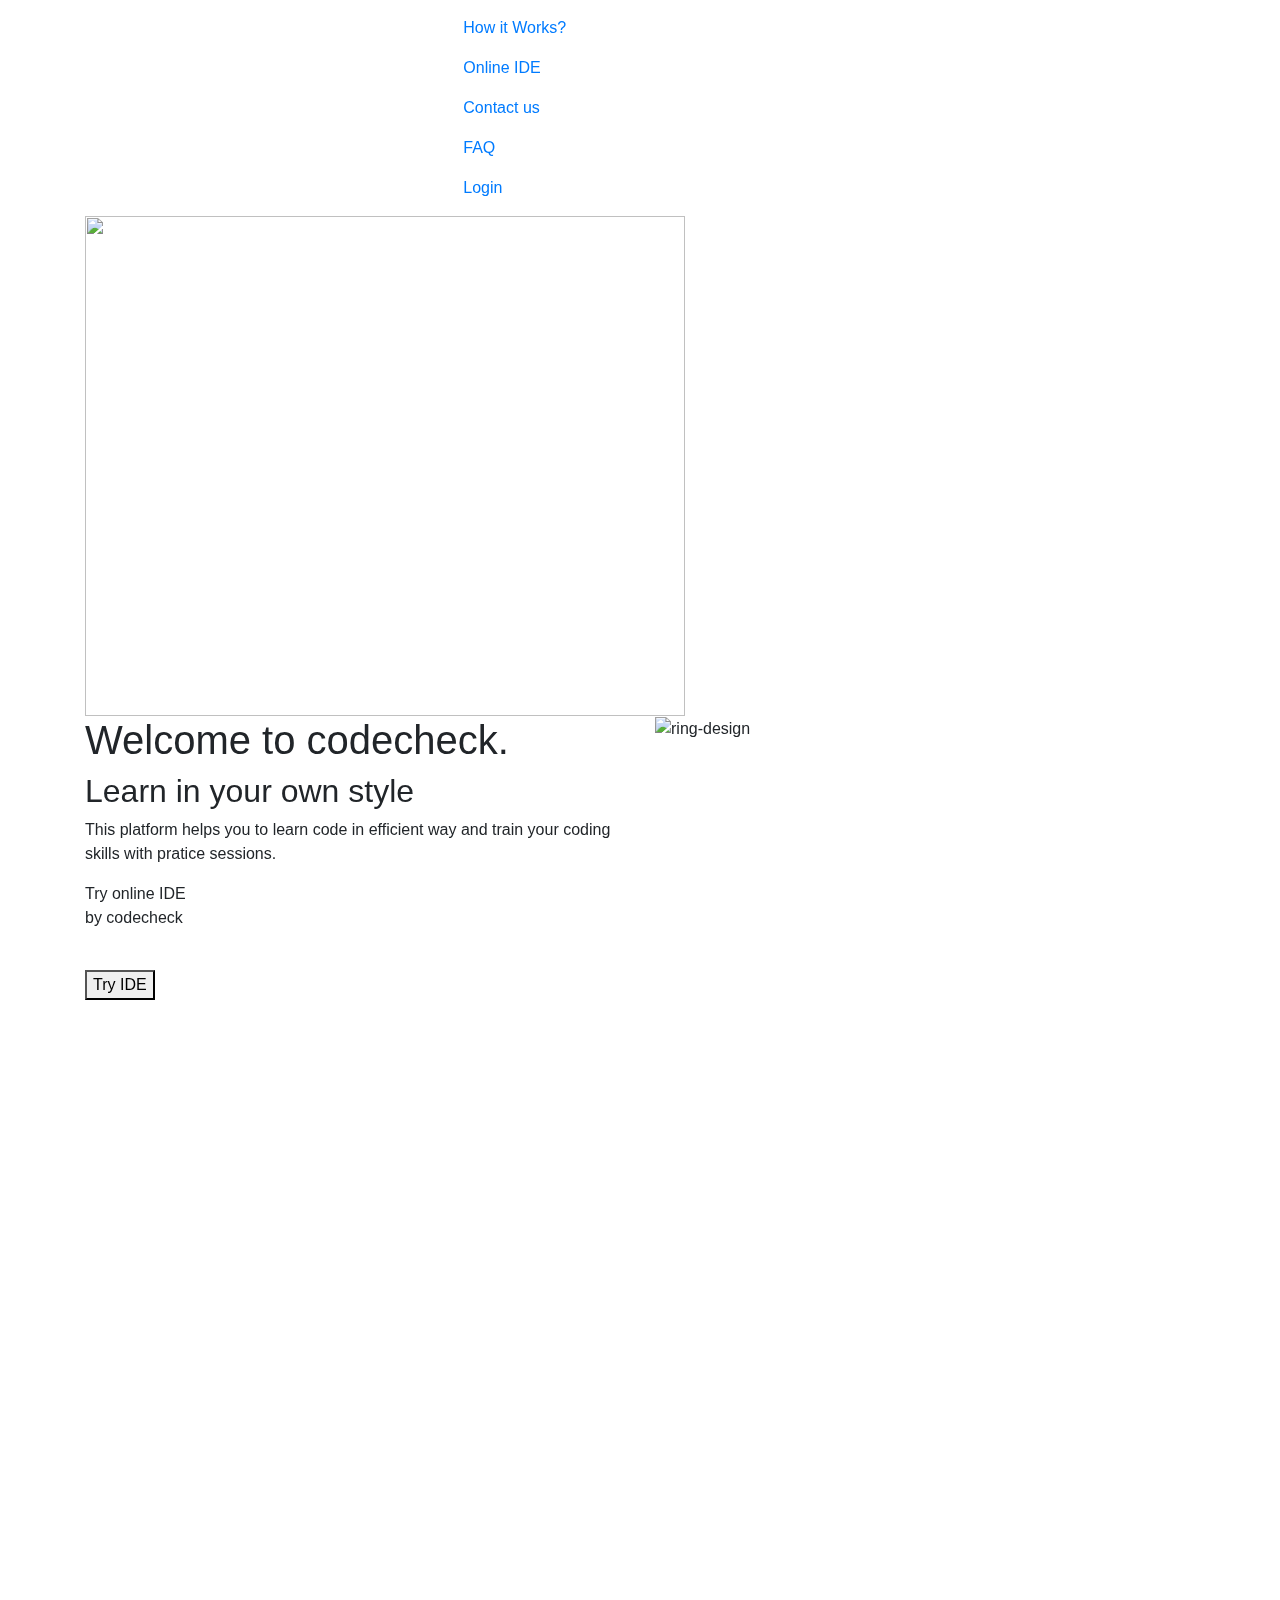
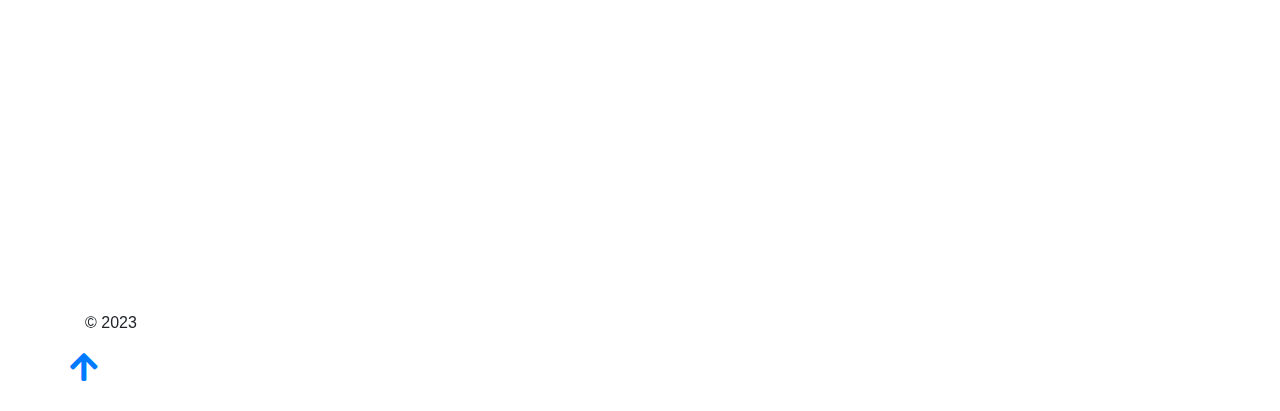
==== home.html @ 2c196ce9 "Add files via upload" ====
<!DOCTYPE html>
<html amp lang="en">
<head>
   	<meta charset="utf-8">
   	<meta name="viewport" content="width=device-width, initial-scale=1">
   	<!--  -->
	<title>code_Check_</title>
	<link rel="icon" href="#">
	<!-- Links -->
	<link rel="stylesheet" href="https://pro.fontawesome.com/releases/v5.10.0/css/all.css">
	<link rel="stylesheet" href="https://maxcdn.bootstrapcdn.com/bootstrap/4.0.0/css/bootstrap.min.css">
	<link href="https://unpkg.com/aos@2.3.1/dist/aos.css" rel="stylesheet">
	<link rel="stylesheet" href="particlesJs/css/style.css">
	<link rel="stylesheet" href="css/main.css">
</head>
<body id="top">
	
	<!-- particles Js -->
	<div id="particles-js"></div>

	<!-- Navbar -->
	<nav class="navbar" id="navbar" data-aos="fade-down" data-aos-offset="0" data-aos-delay="100" data-aos-duration="1000" data-aos-easing="ease-in-sine">
		<div class="container">
			<div class="row">
		   <a class="navbar-brand" href="index.html">
		   		<h1 id="logo" style="color:#fff;font-size: 45px;">code_Check</h1>
		  		<!-- <img src="#" alt="logo" id="logo"> -->
		   </a>
		   <button class="navbar-toggler" id="navbar-toggler" type="button">
		   	<span class="navbar-toggler-icon top"></span>
		   	<span class="navbar-toggler-icon center"></span>
		   	<span class="navbar-toggler-icon bottom"></span>
		   </button>
		   	<ul class="navbar-nav" id="navbar-nav-js">
		      <li class="nav-item active">
		        <a class="nav-link" href="#how-it-works">How it Works? 
		        	<span class="sr-only">(current)</span>
		        </a>
		      </li>
		      <li class="nav-item">
		        <a class="nav-link" href="http://localhost:3001/">Online IDE </a>
		      </li>
		      <li class="nav-item">
		        <a class="nav-link" href="http://localhost:3001/">Contact us</a>
		      </li>
		      <li class="nav-item">
		        <a class="nav-link" href="faq.html">FAQ</a>
		      </li>
		      <li class="nav-item">
                <a class="nav-link" href="/login">Login</a>
		      </li>
	    	</ul>
		</div>
	</nav> <!-- End of Nav -->

	<!-- Landing Content -->
	<div class="landing" id="landing">
		<div class="container">	
			<div class="svg_image"><img src = "developer-team-1731280.png" id="svg-image" width="600px" height="500px" /></div>	
					
			<div class="row landing-content">
				<div class="col-12 col-md-6 col-lg-6 left-side" data-aos="fade-right" data-aos-offset="0" data-aos-delay="100" data-aos-duration="1000" data-aos-easing="ease-in-sine">
					<h1>Welcome to codecheck.</h1>
					<h2>Learn in your own style</h2>
					<p>This platform helps you to learn code in efficient way and train your coding skills with pratice sessions.</p>
					<div class="left-side-btn">
						<p class="d-none d-sm-block">Try online IDE <br><span>by codecheck</span></p><br>
						
					</div>	
					<p><a href="http://localhost:3001/"><button class="download-btn2">Try IDE</button></a></p>						
				</div>
				<div class="col-12 col-md-6 col-lg-6 right-side d-none d-sm-block" data-aos="zoom-in" data-aos-offset="0" data-aos-delay="100" data-aos-duration="1000" data-aos-easing="ease-in-sine">
					<img class="design-img" src="img/design.png" alt="ring-design">
				</div>
			</div>
		</div>			
	</div> <!-- End of Landing -->

	<!-- How it Works -->
	<div class="container-fluid" id="how-it-works">
		<div class="row how-it-works"  data-aos="fade-up" data-aos-duration="2000">
			<div class="container">
				<div class="row">
					<div class="col-12 col-md-12">
						<h3>How does it works?</h3>
						<div class="box">
							<ul>
								<li class="how-it-works-item">
									<p>Login into account with institution mailId</p>
									<span>Step 1</span>
									<i class="icon fal fa-download fa-2x"></i>
								</li>
								<li class="how-it-works-item">									
									<p>Get verified with the training session.</p>
									<span>Step 2</span>
									<i class="icon fas fa-mobile-alt fa-2x"></i>
								</li>
								<li class="how-it-works-item">
									<p>Purchase the course available in the training pratice session.</p>
									<span>Step 3</span>
									<i class="icon fal fa-clipboard-check fa-2x"></i>
								</li>
								<li class="how-it-works-item">									
									<p>Complete the assigned courses in given time.</p>
									<span>Step 4</span>
									<i class="icon far fa-alarm-clock fa-2x"></i>
								</li>
								<li class="how-it-works-item">
									<p>Keep track of your progress report with analytics in the platform.</p>
									<span>Step 5</span>
									<i class="icon fal fa-treasure-chest fa-2x"></i>
								</li>
								<li class="how-it-works-item">
									<p>Get rewards and certificates after completing courses.</p>
									<span>Step 6</span>
									<i class="icon fal fa-smile-beam fa-2x"></i>
								</li>
							</ul>
						</div>					
					</div>
				</div>
			</div>				
		</div>
	</div>

	<!-- Download Section -->
	<div class="container-fluid" id="download" data-aos="fade-up" data-aos-duration="2000">
		<div class="row download">
				
		</div>
	</div>

	<!-- Team Box -->
	<div class="container team" data-aos="fade-up" data-aos-duration="2000">				
		<div class="row">
			<div class="col-12 col-md-12">
				<h3>Courses</h3>
			</div>
			<br><br><br>
			<div class="col-12 col-md-4">
				<div class="team-box">
					<a href="javatut.html" ><img src="img/Core-Java-Training.jpg" alt=""></a>
					<h5>Java Course</h5>
				</div>						
			</div>
			<div class="col-12 col-md-4">
				<div class="team-box">
					<img src="img/mern_image.jpg" alt="">
					<h5>Mern Course</h5>
				</div>
			</div>
			<div class="col-12 col-md-4">
				<div class="team-box">
					<img src="img/logo-data-structure.png" alt="" style="height: 176px;">
					<h5>Datasturcture and algorithm</h5>
				</div>
			</div>
			
		</div>
	</div>

	<!-- Footer Widget -->
	<div class="container-fluid footer-widget" data-aos="fade-up" data-aos-duration="1000">
		<div class="container">
			<div class="row">
				<div class="col-12 col-md-4">
					<h5>About</h5>
					<p>code_Check is an online platform to learn and pratice coding and engineering subjects.Also you have online IDE to execute and debug programs.</p>			
				</div>
				<div class="col-12 col-md-4">
					<h5>Important Links</h5>
					<ul>
						<li><a href="#">Attendance</a></li>
						<li><a href="#">Student Portal</a></li>
						<li><a href="#">Teacher Portal</a></li>
						<li><a href="#">Admin</a></li>
					</ul>			
				</div>
				<div class="col-12 col-md-4">
					<h5>Address</h5>
					<ul>
						<li>Sri Ramakrishna Engineering College</li>
						<li>Coimbatore,TamilNadu,641001.</li>
						<li></li>
					</ul>
					<div class="map">
						<img src="img/world-map.png" alt="">
					</div>
				</div>
			</div>		
			<div class="row">
				<div class="social-icons">
					<div class="facebook">
						<a href="http://www.facebook.com/" target="_blank">
							<i class="fab fa-facebook fa-2x"></i>	
						</a>
					</div>
					<div class="twitter">
						<a href="http://twitter.com/" target="_blank">
							<i class="fab fa-twitter fa-2x"></i>	
						</a>
					</div>
					<div class="linkedin">
						<a href="https://www.linkedin.com/" target="_blank">
							<i class="fab fa-linkedin fa-2x"></i>	
						</a>
					</div>
					<div class="instagram">
						<a href="http://www.instagram.com/" target="_blank">
							<i class="fab fa-instagram fa-2x"></i>	
						</a>
					</div>
				</div>
			</div>
		</div>
	</div>

	<!-- Footer -->
	<div class="container-fluid" id="footer">
		<div class="row">
			<footer class="container">
				<div class="row">												
					<div class="col-12 col-md-12">
						<p class="copyright">&copy; 2023
							<a href="https://kmonlineworks.blogspot.com" style="color:#fff">
							CodeCheck
							</a>
						</p>
					</div>
					<div class="toper">
						<a href="#top">
							<i class="fas fa-arrow-up fa-2x"></i>
						</a>
					</div>
				</div>
			</footer>				
		</div>
	</div>

	<!-- Scripts -->
	<script src="https://code.jquery.com/jquery-3.2.1.slim.min.js"></script>
	<script src="https://cdnjs.cloudflare.com/ajax/libs/popper.js/1.12.9/umd/popper.min.js"></script>
	<script src="https://maxcdn.bootstrapcdn.com/bootstrap/4.0.0/js/bootstrap.min.js"></script>
	<script src="https://unpkg.com/aos@2.3.1/dist/aos.js"></script>
	<script>
		AOS.init();
	</script>
	<script src="particlesJs/js/particles.min.js"></script>
	<script src="particlesJs/js/app.js"></script>
	<script src="js/main.js"></script>
</body>
</html>
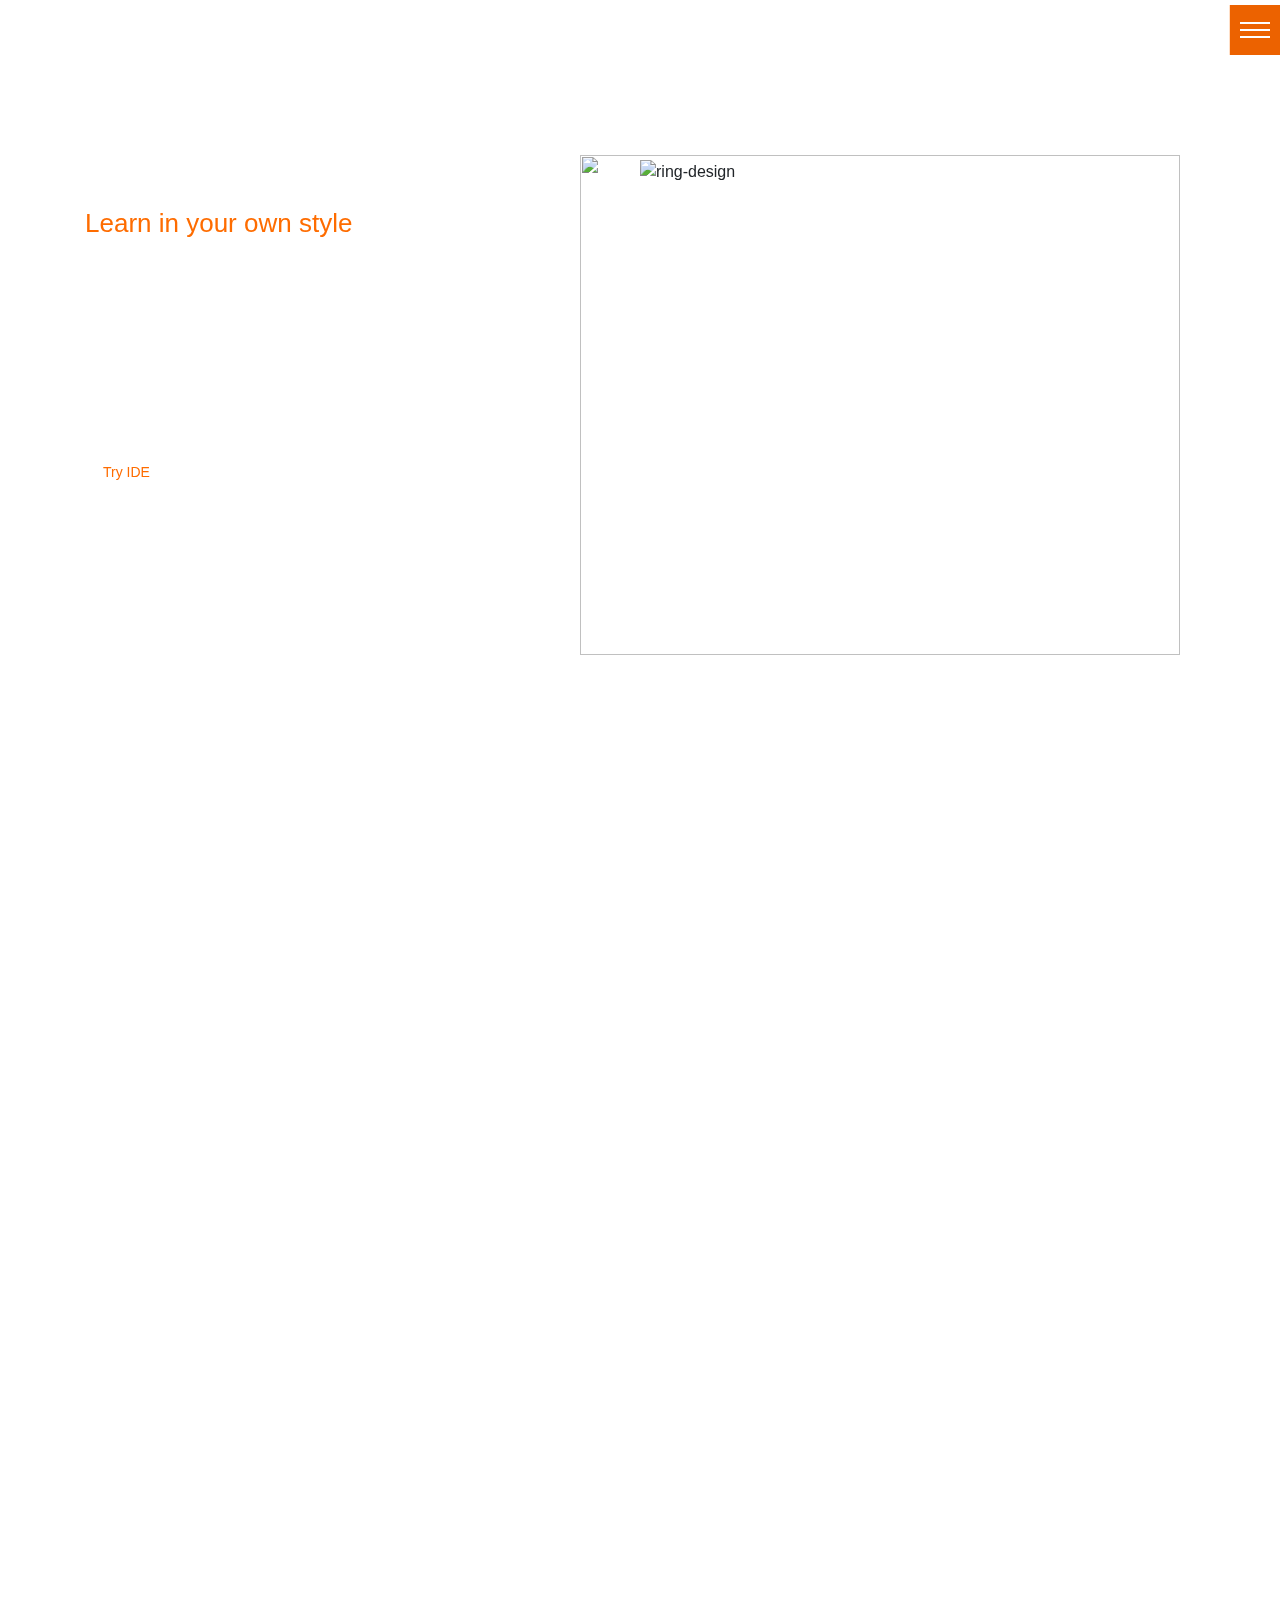
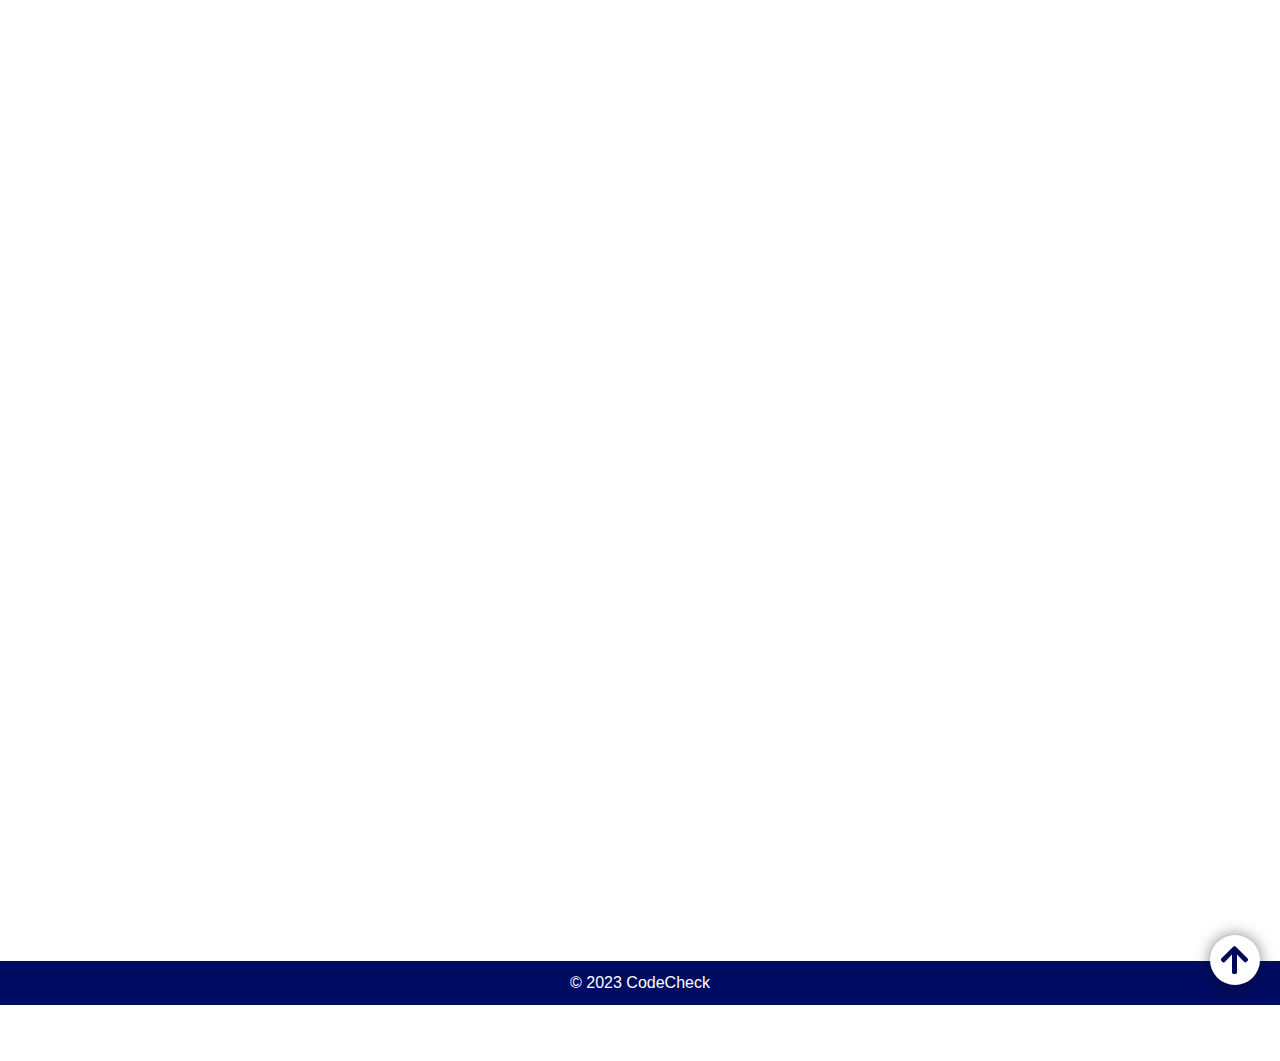
==== commit b6154eca: "Update home.html" ====
--- a/home.html
+++ b/home.html
@@ -11,7 +11,7 @@
 	<link rel="stylesheet" href="https://maxcdn.bootstrapcdn.com/bootstrap/4.0.0/css/bootstrap.min.css">
 	<link href="https://unpkg.com/aos@2.3.1/dist/aos.css" rel="stylesheet">
 	<link rel="stylesheet" href="particlesJs/css/style.css">
-	<link rel="stylesheet" href="css/main.css">
+	<link rel="stylesheet" href="main.css">
 </head>
 <body id="top">
 	
@@ -139,19 +139,19 @@
 			<br><br><br>
 			<div class="col-12 col-md-4">
 				<div class="team-box">
-					<a href="javatut.html" ><img src="img/Core-Java-Training.jpg" alt=""></a>
+					<a href="javatut.html" ><img src="Core-Java-Training.jpg" alt=""></a>
 					<h5>Java Course</h5>
 				</div>						
 			</div>
 			<div class="col-12 col-md-4">
 				<div class="team-box">
-					<img src="img/mern_image.jpg" alt="">
+					<img src="mern_image.jpg" alt="">
 					<h5>Mern Course</h5>
 				</div>
 			</div>
 			<div class="col-12 col-md-4">
 				<div class="team-box">
-					<img src="img/logo-data-structure.png" alt="" style="height: 176px;">
+					<img src="logo-data-structure.png" alt="" style="height: 176px;">
 					<h5>Datasturcture and algorithm</h5>
 				</div>
 			</div>
@@ -249,4 +249,4 @@
 	<script src="particlesJs/js/app.js"></script>
 	<script src="js/main.js"></script>
 </body>
-</html>+</html>
--- a/main.css
+++ b/main.css
@@ -0,0 +1,1128 @@
+/*============================================================ 
+  Theme Design and Created by KM Online Works
+  Facebook Page https://www.facebook.com/kmonlineworks
+  Website https://kmonlineworks.blogspot.com
+  ============================================================ 
+*/
+* {
+    font-family: 'Segoe UI', sans-serif;
+    box-sizing: border-box
+  }
+  .svg_image{
+    position: absolute;
+    right: 100px;
+    top: 155px;
+    z-index: 10;
+  }
+  body,html{
+    scroll-behavior: smooth;
+  }
+  /* Scroll Bar Style */
+  body::-webkit-scrollbar,
+  .card-body::-webkit-scrollbar{
+    width: 10px;
+  }
+  body::-webkit-scrollbar-track,
+  .card-body::-webkit-scrollbar-track{
+    background-color: #fff;
+    /*border-radius: 5px;*/
+  }
+  body::-webkit-scrollbar-thumb,
+  .card-body::-webkit-scrollbar-thumb{
+    background-color: #000758;
+    border-radius: 3px;
+  }
+  /* Scroll Bar Style End */
+  button:focus {
+      outline: none;
+      outline: none;
+  }
+  .navbar{
+    width: 100%;
+    height: 60px;
+    position: fixed;
+    top: 0;
+    left: 0;
+    z-index: 1000;  
+  }
+  .navbar-brand img{
+    width: 190px;
+    height: auto;
+    transition: 0.5s;
+  }
+  .navbar-brand h1{
+    font-size: 26px;
+  }
+  .navbar-toggler {
+    height: 50px;
+    width: 50px;
+    position: absolute;
+    right: 0;
+    top: 5px;
+    z-index: 1002;
+    padding: .25rem;
+    font-size: 1.25rem;
+    line-height: 1;
+    background-color: #ec6200;
+    border-radius: 0;
+  }
+  .download-btn2{
+    font-size: 14px;
+    color: #FE6C00;
+    background-color: #fff;
+    padding: .4rem 1rem;
+    text-decoration: none;
+    border: 2px solid transparent;
+    border-radius: 10px;
+    transition: 0.5s ease-in-out;
+  }
+  .navbar-toggler-icon {
+      display: block;
+      width: 30px;
+      height: 2px;
+      margin: 5px;
+      vertical-align: middle;
+      background-color: white;
+      transition: 0.5s;
+  }
+  .navbar-nav{
+    height: 50px;
+    background-color: rgba(254, 108, 0, 0.7);
+    display: inline;
+    position: absolute;
+    right: 50px;
+    top: 5px;
+    z-index: 1001;
+    padding: 10px 50px;
+    transform: translateX(100%);
+    transition: 0.5s;
+  }
+  .navbar-nav li{
+    display: inline-block;
+    margin: 0 15px;
+  }
+  .nav-link{
+    color: #fff;
+    position: relative;
+    padding: 2px 10px;
+    transition: color 0.5s ease-in-out;
+  }
+  .nav-link:hover{
+    color: #fff;
+  }
+  .nav-link:before,
+  .nav-link:after{
+    content: "";
+    width: 0%;
+    height: 110%;
+    position: absolute;
+    bottom: -3px;
+    border-bottom: 2px solid #fff;
+    transition: width 0.5s ease-in-out;
+  }
+  .nav-link:before{
+    left: 50%;
+  }
+  .nav-link:after{
+    right: 50%;
+  }
+  .nav-link:hover:before,
+  .nav-link:hover:after{
+    width: 50%;
+  }
+  .nav-item a.download-btn{
+    font-size: 14px;
+    color: #FE6C00;
+    background-color: #fff;
+    padding: .4rem 1rem;
+    text-decoration: none;
+    border: 2px solid transparent;
+    border-radius: 2px;
+    transition: 0.5s ease-in-out;
+  }
+  .nav-item a.download-btn:hover{
+    color: #fff;
+    background-color: transparent;
+    border: 2px solid #FE6C00;
+  }
+  .landing{
+    width: 100%;
+    height: 880px;
+    background: url(../img/background.svg) no-repeat;
+    padding: 0;
+    margin: 0;
+    margin-bottom: 80px;
+  }
+  .landing-content{
+    padding-top: 160px;
+    position: relative;
+    z-index: 2;
+  }
+  .landing-content .right-side img.design-img{
+    width: 100%;
+    position: absolute;
+    right: 0;
+    top: 0px;
+    z-index: 1;
+  }
+  .landing-content .left-side h1{
+    font-size: 42px;
+    color: #fff;
+  }
+  .landing-content .left-side h2{
+    font-size: 26px;
+    color: #FE6C00;
+    margin-top: -10px;
+    margin-bottom: 30px;
+  }
+  .landing-content .left-side p{
+    font-size: 18px;
+    color: #fff;
+    margin-bottom: 30px;
+  }
+  .landing-content .left-side .left-side-btn{
+    height: 100px;
+    display: flex;
+    justify-content: start;
+    column-gap: 50px;
+    align-items: center;
+  }
+  .landing-content .left-side .left-side-btn p{
+    font-size: 20px;
+    line-height: 20px;
+    margin: 0;
+  }
+  .landing-content .left-side .left-side-btn span{
+    font-size: 16px;
+  }
+  .how-it-works {
+      padding: 60px 50px;
+      margin-bottom: 60px;
+      position: relative;
+  }
+  .how-it-works h3{
+    display: block;
+    text-align: center;
+    margin-bottom: 60px;
+  }
+  .how-it-works p{
+    font-size: 14px;
+    text-align: center;
+  }
+  .how-it-works .box{
+    padding: 150px 0;
+  }
+  .how-it-works .box ul{
+    width: auto;
+    display: grid;
+    grid-template-columns: repeat(6, 1fr);
+    justify-items: center;
+    text-align: center;
+    margin: 0 auto;
+    position: relative;
+    z-index: 5;
+    padding: 0;
+  }
+  .how-it-works .box p{
+    width: 100%;
+    display: block;
+    position: absolute;
+    bottom: 0;
+    text-align: center;
+  }
+  .how-it-works .box li{
+    width: 120px;
+    height: 120px;
+    background: linear-gradient(45deg, #000758, #002fc9/*#F6F9FF, #f7f7f7*/);
+    padding: 5px;
+    border: 4px solid #FE6C00;
+    border-radius: 100%;
+    list-style: none;
+    display: inline-block;
+    position: relative;
+    z-index: 1;
+    text-align: center;
+  }
+  .how-it-works .box li:before{
+    content: "";
+    width: 100px;
+    height: 100px;
+    background: linear-gradient(-45deg, #000758, #002fc9/*#eaf1ff, #e3eaf9*/);
+    border-radius: 100%;
+    position: absolute;
+    top: 50%;
+    left: 50%;
+    transform: translate(-50%, -50%);
+    z-index: 2;
+  }
+  .how-it-works .box li:after{
+    content: "";
+    width: 160px;
+    height: 160px;
+    border-top: 5px solid #FE6C00;
+    border-top-left-radius: 100%;
+    border-top-right-radius: 100%;
+    position: absolute;
+    top: 50%;
+    left: 50%;
+    transform: translate(-50%, -50%);
+    z-index: 2;
+  }
+  .how-it-works .box li:nth-child(2n+1):after{
+    border-top: 0px solid red;
+    border-bottom: 5px solid #000758;
+    border-bottom-left-radius: 100%;
+    border-bottom-right-radius: 100%;
+  }
+  .how-it-works .box span{
+    color: #000758;
+    font-size: 16px;
+    font-weight: bold;
+    text-transform: uppercase;
+    position: absolute;
+    top: 25%;
+    left: 50%;
+    transform: translate(-50%);
+    z-index: 3;
+  }
+  #hello{
+    background-color: #f44336;
+  color: white;
+  padding: 14px 25px;
+  text-align: center;
+  text-decoration: none;
+  display: block;
+    margin: 30px auto;
+}
+  .how-it-works .box .icon{
+    color: #000758;
+    position: absolute;
+    top: 50%;
+    left: 50%;
+    transform: translate(-50%);
+    z-index: 3;
+  }
+  .how-it-works .box ul li i.icon, /**added for new colors**/
+  .how-it-works .box ul li span{
+    color: #fff;
+  }
+  .how-it-works .box li p{
+    width: 180px;
+    display: block;
+  }
+  .how-it-works .box li:nth-child(even) p{
+    position: absolute;
+    top: 130px;
+    left: -35px;
+  }
+  .how-it-works .box li:nth-child(odd) p{
+    height: -webkit-fill-available;
+    position: absolute;
+    top: -110px;
+    left: -35px;
+  }
+  
+  #download{
+    background: url(../img/background2.svg) no-repeat;
+    background-size: cover;
+  }
+  .download{
+    margin-bottom: 60px;
+    text-align: center;
+  }
+  .download-inner{
+    padding: 80px 0;
+    text-align: left;
+  }
+  .download h3{
+    font-size: 20px;
+    display: inline-block;
+    color: #fff;
+    background: linear-gradient(to top, #FE6C00, #ff8a38);
+    box-shadow: 0 0 10px rgba(0, 0, 0, 0.1);
+    padding: 20px 40px;
+  }
+  .download h3:before{
+    content: "";
+    width: 100%;
+    height: 100%;
+    position: absolute;
+    top: 0;
+    left: 0;
+    background: url(../img/download.svg);
+    background-size: cover;
+  }
+  /* <--login -->  */
+  .login-form {
+    background: #fff;
+    width: 500px;
+    margin: 65px auto;
+    display: -webkit-box;
+    display: flex;
+    -webkit-box-orient: vertical;
+    -webkit-box-direction: normal;
+            flex-direction: column;
+    border-radius: 4px;
+    box-shadow: 0 2px 25px rgba(0, 0, 0, 0.2);
+  }
+  .login-form h1 {
+    padding: 35px 35px 0 35px;
+    font-weight: 300;
+  }
+  .login-form .content {
+    padding: 35px;
+    text-align: center;
+  }
+  .login-form .input-field {
+    padding: 12px 5px;
+  }
+  .login-form .input-field input {
+    font-size: 16px;
+    display: block;
+    font-family: 'Rubik', sans-serif;
+    width: 100%;
+    padding: 10px 1px;
+    border: 0;
+    border-bottom: 1px solid #747474;
+    outline: none;
+    -webkit-transition: all .2s;
+    transition: all .2s;
+  }
+  .login-form .input-field input::-webkit-input-placeholder {
+    text-transform: uppercase;
+  }
+  .login-form .input-field input::-moz-placeholder {
+    text-transform: uppercase;
+  }
+  .login-form .input-field input:-ms-input-placeholder {
+    text-transform: uppercase;
+  }
+  .login-form .input-field input::-ms-input-placeholder {
+    text-transform: uppercase;
+  }
+  .login-form .input-field input::placeholder {
+    text-transform: uppercase;
+  }
+  .login-form .input-field input:focus {
+    border-color: #222;
+  }
+  .login-form a.link {
+    text-decoration: none;
+    color: #747474;
+    letter-spacing: 0.2px;
+    text-transform: uppercase;
+    display: inline-block;
+    margin-top: 20px;
+  }
+  .login-form .action {
+    display: -webkit-box;
+    display: flex;
+    -webkit-box-orient: horizontal;
+    -webkit-box-direction: normal;
+            flex-direction: row;
+  }
+  .login-form .action button {
+    width: 100%;
+    border: none;
+    padding: 18px;
+    font-family: 'Rubik', sans-serif;
+    cursor: pointer;
+    text-transform: uppercase;
+    background: #e8e9ec;
+    color: #777;
+    border-bottom-left-radius: 4px;
+    border-bottom-right-radius: 0;
+    letter-spacing: 0.2px;
+    outline: 0;
+    -webkit-transition: all .3s;
+    transition: all .3s;
+  }
+  .login-form .action button:hover {
+    background: #d8d8d8;
+  }
+  .login-form .action button:nth-child(2) {
+    background: #2d3b55;
+    color: #fff;
+    border-bottom-left-radius: 0;
+    border-bottom-right-radius: 4px;
+  }
+  .login-form .action button:nth-child(2):hover {
+    background: #3c4d6d;
+  }
+  .download h5{
+    margin-bottom: 15px;
+    text-decoration: underline;
+    text-underline-offset: 5px;
+  }
+  .download .download-box{
+    padding: 60px 0;
+  }
+  .download .background{
+    padding: 60px 0;
+    text-align: center;
+  }
+  
+  .download .background img{
+    object-fit: contain;
+    border-radius: 10px;
+    box-shadow: 0 0 5px rgba(0, 0, 0, 0.3);
+  }
+  .download .playBtn{
+    display: inline-flex;
+    justify-content: center;
+    align-items: center;
+    column-gap: 5px;
+    color: #000758;
+    border: 1px solid #000758;
+    cursor: pointer;
+    padding: 6px 12px;
+  }
+  .download a{
+    font-size: 16px;
+    line-height: 14px;
+    font-weight: 400;
+    color: #000758;
+    text-decoration: none;
+    transition: border 0.5s ease-in-out;
+  }
+  .download .playBtn:hover{
+    border: 1px solid #FE6C00;
+  }
+  .download a span.one{
+    display: block;
+    font-size: 14px;
+    line-height: 18px;
+  }
+  .download a span.two{
+    font-size: 16px;
+    line-height: 18px;
+  }
+  .download a i{
+    color: #000758;
+  }
+  .team{
+    padding: 80px 0;
+    margin-bottom: 60px;
+  }
+  .team .team-box {
+    background: #fff;
+    box-shadow: 0 0 10px rgba(0, 0, 0, 0.1);
+    position: relative;
+    padding: 30px;
+    text-align: center;
+    transition: 0.5s ease-in-out;
+  }
+  .team .team-box img{
+    width: 100%;
+    height: 100%;
+    margin-bottom: 15px;
+  }
+  .team .team-box div.advertise h3{
+    color: #000758;
+  }
+  .team .team-box div.partener h3{
+    color: #FE6C00;
+  }
+  .footer-widget{
+    padding: 40px 0;
+    background: #F6F9FF;
+  }
+  .footer-widget h5{
+    text-align: left;
+    margin-bottom: 15px;
+    padding: 10px 30px;
+    border-bottom: 1px solid rgba(0,0,0,0.1);
+  }
+  .footer-widget p{
+    text-align: left;
+  }
+  .footer-widget a{
+    color: #000758;
+    text-decoration: none;
+  }
+  .footer-widget a:hover{
+    text-decoration: underline;
+  }
+  .footer-widget ul li{
+    list-style-position: outside;
+    list-style: none;
+    position: relative;
+    z-index: 1;
+  }
+  .footer-widget .map{
+    width: 80%;
+    height: 180px;
+    position: absolute;
+    top: 35px;
+    z-index: 0;
+  }
+  .footer-widget .map img{
+    width: 100%;
+    height: 100%;
+  }
+  .social-icons {
+    width: 30%;
+    display: flex;
+    justify-content: space-around;
+    align-items: center;
+    column-gap: 10px;
+    margin: 0 auto;
+    margin-top: 40px;
+  }
+  .social-icons div{
+    width: 60px;
+    height: 60px;
+    background: radial-gradient(#F6F9FF 20%, #f2f2f2 100%);
+    border: 2px solid #fff;
+    border-radius: 100%;
+    box-shadow: 0 0 5px rgba(0, 0, 0, 0.3), 
+                inset 1px 1px 1px rgba(1, 33, 142, 0.1),
+                inset -1px -1px 1px rgba(0, 7, 88, 0.1);
+    position: relative;
+    margin: 0 auto;
+    transition: 0.5s ease-in-out;
+  }
+  .social-icons div a{
+    color: #D4D7DD;
+    position: absolute;
+    top: 50%;
+    left: 50%;
+    transform: translate(-50%, -50%);
+    transition: 0.5s ease-in-out;
+  }
+  .social-icons .facebook:hover,
+  .social-icons .twitter:hover,
+  .social-icons .linkedin:hover,
+  .social-icons .instagram:hover {
+    box-shadow: 0 0 2px rgba(0, 0, 0, 0.5), 
+                inset 0px 0px 25px rgb(0, 0, 0, 0.1),
+                inset 0px 0px 25px rgb(0, 0, 0, 0.1);
+  }
+  .social-icons .facebook:hover a{
+    color: #3b5999;
+  }
+  .social-icons .twitter:hover a{
+    color: #55acee;
+  }
+  .social-icons .linkedin:hover a{
+    color: #0077B5;
+  }
+  .social-icons .instagram:hover a{
+    color: #e4405f;
+  }
+  #footer{
+    position: relative;
+    background-color: #000c62;
+  }
+  #footer p.copyright{
+    color: #fff;
+    padding: 10px;
+    margin: 0 auto;
+    text-align: center;
+  }
+  #footer .toper{
+    width: 50px;
+    height: 50px;
+    background-color: #fff;
+    border-radius: 100%;
+    box-shadow: 0 0 15px rgba(0, 0, 0, 0.5);
+    position: absolute;
+    bottom: 20px;
+    right: 20px;
+    animation: animi 1s alternate 0.5s infinite;
+  }
+  #footer .toper a{
+    color: #000758;
+  }
+  #footer .toper i{
+    position: absolute;
+    top: 50%;
+    left: 50%;
+    transform: translate(-50%, -50%);
+  }
+  @keyframes animi{
+    0%{
+      transform: translateX(0);
+    }
+    100%{
+      transform: translateY(-10px);
+    }
+  }
+  
+  @media screen and (max-width: 768px) {
+    .navbar-nav {
+      height: auto;
+      padding: 50px;
+      right: 0;
+    }
+    .navbar-nav li{
+      display: block;
+      margin: 10px 8px !important;
+    }
+    .how-it-works .box ul{
+      width: 600px;
+      grid-template-columns: repeat(3, 1fr);
+      grid-row-gap: 220px;
+    }
+    .download .background {
+      padding: 20px 0;
+    }
+    .download .background img{
+      width: 40%;
+    }
+    .view-box .view-icon-box {
+      grid-template-columns: repeat(2, 50%);
+      grid-gap: 20px;
+    }
+    .contact .contact-text{
+      padding: 80px 0 30px 0 !important;
+    }
+    .contact-boxes .contact-box{
+      margin-top: unset !important;
+    }
+    .contact-background {
+      margin-top: 30px !important;
+      padding: 20px !important;
+    }
+  }
+  @media screen and (max-width: 1024px) {
+    .navbar-nav {
+      height: 100vh;
+      padding: 30px;
+      right: 0;
+      top: 0;
+      background-color: rgba(254, 108, 0, 0.99);
+      display: block;
+    }
+    .navbar-nav li{
+      display: block;
+      margin: 10px 8px !important;
+    }
+    .how-it-works .box ul{
+      width: 600px;
+      grid-template-columns: repeat(3, 1fr);
+      grid-row-gap: 220px;
+    }
+    .download .background {
+      padding: 20px 0;
+    }
+    .download .background img{
+      width: 40%;
+    }
+    .view-box .view-icon-box {
+      grid-template-columns: repeat(2, 50%);
+      grid-gap: 20px;
+    }
+    .contact-boxes{
+      grid-template-columns: repeat(1, 1fr) !important;
+      grid-row-gap: 30px !important;
+    }
+    .contact .contact-text{
+      padding: 80px 0 30px 0 !important;
+    }
+    .contact-boxes .contact-box{
+      margin-top: unset !important;
+    }
+    .contact-background {
+      margin-top: 30px !important;
+      padding: 20px !important;
+    }
+  }
+  @media screen and (max-width: 1366px) {
+    .landing{
+      height: 800px;
+      background-position: 0 -100px;
+    }
+  }
+  @media screen and (min-width: 1440px) {
+    .landing{
+      width: 100%;
+      height: 800px;
+      background: url(../img/background-1.1.svg) no-repeat;
+      background-position: -30px -500px;
+    }
+  }
+  @media screen and (min-width: 1920px) {
+    .landing{
+      width: 100%;
+      height: 880px;
+      background: url(../img/background-1.1.svg) no-repeat;
+      background-position: -30px -400px;
+    }
+  }
+  @media screen and (max-width: 520px) {
+    .navbar{
+      /*width: 96%;*/
+    }
+    .navbar-toggler{
+      right: 0px;
+    }
+    .navbar-nav{
+      width: 100%;
+      height: 100vh;
+      padding: 30px;
+      right: 0;
+      top: 0;
+      background-color: rgba(254, 108, 0, 0.99);
+      display: block;
+    }
+    .how-it-works {
+      padding: 0;
+      margin-bottom: 30px;
+    }
+    .how-it-works .box{
+      padding: 40px 0;
+    }
+    .how-it-works .box p{
+      display: unset;
+      width: 90%;
+      bottom: -150px;
+    }
+    .how-it-works .box ul{
+      width: 300px;
+      grid-template-columns: repeat(1, 1fr);
+      grid-row-gap: 150px;
+      margin: 0 auto;
+      padding: 0;
+    }
+    .how-it-works .box ul li{
+      text-align: center;
+      margin: 0 auto;
+    }
+    .how-it-works .box li:nth-child(even) p{
+      position: unset;
+      top: unset;
+      left: unset;
+    }
+    .how-it-works .box li:nth-child(odd) p{
+      height: unset;
+      position: unset;
+      top: unset;
+      left: unset;
+    }
+    .how-it-works .box li p{
+      position: absolute !important;
+      top: 150px !important;
+      left: -25px !important;
+    }
+    .download {
+      margin-top: 160px;
+    }
+    .download .download-box {
+      padding: 30px 0;
+    }
+    .download .background {
+      padding: 20px 0;
+    }
+    .download .background img{
+      /*width: 100%;*/
+    }
+    .download h3{
+      font-size: 20px;
+      width: fit-content;
+      height: auto;
+      padding: 20px;
+      margin: 0 auto;
+      margin-bottom: 20px;
+    }
+    .download h3:before{
+      content: "";
+      width: 100%;
+      height: 100%;
+      position: absolute;
+      top: 0;
+      left: 0;
+      background: url(../img/download.svg);
+      background-size: cover;
+    }
+    .view-box.row{
+      margin: 0;
+    }
+    .view-box .view-icon-box {
+      margin: 15px;
+      grid-template-columns: repeat(1, 100%);
+      grid-gap: 20px;
+    }
+    .social-icons {
+      width: unset;
+    }
+    .card-body{
+      padding: 20px 5px !important;
+    }
+    .contact-boxes{
+      grid-template-columns: repeat(1, 1fr) !important;
+      grid-row-gap: 30px !important;
+    }
+    .contact .contact-text{
+      padding: 80px 0 30px 0 !important;
+    }
+    .contact-boxes .contact-box{
+      margin-top: unset !important;
+    }
+    .contact-background {
+      margin-top: 30px !important;
+      padding: 20px !important;
+    }
+    .form {
+      width: 100% !important;
+      height: 450px !important;
+      padding: 20px !important;
+    }
+    .qa-background{
+      padding: 20px !important;
+    }
+    .qa-boxes {
+      grid-template-columns: repeat(1, 1fr) !important;
+    }
+    
+  }
+  
+  /* ======== Partner Page ======== */
+  body#partner{
+    overflow: hidden;
+  }
+  .partner #accordion{
+    height: calc(100vh - 40px);
+    display: flex;
+  }
+  .partner .card{
+    width: 100%;
+    position: relative;
+    height: 100%;
+    border: 0;
+    border-radius: 0;
+  }
+  .partner .card .card-header{
+    width: 60px;
+    position: absolute;
+    right: 0;
+    cursor: pointer;
+    border-radius: 0;
+    color: #fff;
+    background-color: #fff;
+    box-shadow: 0 0 15px rgba(0, 0, 0, 0.1);
+    transition: 0.5s;
+  }
+  .partner .card:nth-child(2n+1) .card-header,
+  .partner .card:nth-child(2n+1) .card-body{
+    background-color: #FE6C00;
+  }
+  .partner .card:nth-child(3n+1) .card-header,
+  .partner .card:nth-child(3n+1) .card-body{
+    background-color: #000758;
+  }
+  .partner .card .card-header h5{
+    font-size: 18px;
+    font-weight: normal;
+    letter-spacing: 1.2px;
+    writing-mode: vertical-lr;
+    height: 100%;
+    margin: 0 auto;
+    text-align: center;
+  }
+  .partner .card#white .card-body,
+  .partner .card#white .card-header,
+  .partner .card#white .card-body h3{
+    color: #000758;
+  }
+  .partner .card .card-body{
+    color: #fff;
+    background-color: #fff;
+    width: 100%;
+    height: 100%;
+    transform: scaleX(0);
+    padding: 80px 100px;
+    transition: transform 1s;
+  }
+  .partner .card.close{
+    width: 65px;
+    opacity: 1;
+  }
+  .partner .card.open .card-header{
+    left: 0;
+    transition: left 1s;
+  }
+  .partner .card.open .card-body{
+    /*background-color: #fff;*/
+    width: 100%;
+    padding: 80px 100px;
+    display:block;
+    -webkit-transform: scaleX(1);
+    -o-transform: scaleX(1);
+    -ms-transform: scaleX(1);
+    transform: scaleX(1);
+    -webkit-transform-origin: right;
+    -o-transform-origin: right;
+    -ms-transform-origin: right;
+    transform-origin: right;
+    -webkit-transition: -webkit-transform 0.4s ease-out;
+    -o-transition: -o-transform 0.4s ease;
+    -ms-transition: -ms-transform 0.4s ease;
+    transition: transform 0.4s ease;
+    overflow: auto;
+  }
+  .partner .card.close .card-body{
+    width: 0px;
+    transition: width 1s ease-out;
+    -webkit-transform: scaleX(0);
+    -o-transform: scaleX(0);
+    -ms-transform: scaleX(0);
+    transform: scaleX(0);
+  }
+  .partner .card .card-body h3{
+    color: #fff;
+    margin-bottom: 30px;
+  }
+  .partner .card .card-body ul li{
+    font-family: sans-serif !important;
+    list-style-type: "◈";
+    list-style-position: outside;
+    margin-bottom: 15px;
+    padding-left: 10px;
+  }
+  .contact{
+    height: 300px;
+    background: linear-gradient(-110deg, #000758, #01218e);
+  }
+  .contact .contact-img{
+    width: 400px;
+    height: 300px;
+    position: absolute;
+    top: 0;
+    right: 0;
+    z-index: 0;
+    background-color: url(../img/contact.jpg) no-repeat;
+    background-size: cover;
+    opacity: 0.65;
+    clip-path: polygon(25% 0%, 100% 0%, 100% 100%, 25% 100%, 0% 50%);
+  }
+  .contact .contact-text{
+    padding: 120px 0;
+  }
+  .contact .contact-text h3{
+    font-size: 36px;
+    color: #fff;
+  }
+  .contact .contact-text p{
+    font-size: 18px;
+    color: #fff;
+  }
+  .contact-background {
+    margin-top: 60px;
+    margin-bottom: 60px;
+    padding: 20px;
+    background: #F6F9FF;
+    background-size: cover;
+    background-blend-mode: overlay;
+  }
+  .form{
+    width: 500px;
+    height: 500px;
+    background: #fff;
+    box-shadow: 0 0 5px rgba(0, 0, 0, 0.2);
+    padding: 60px;
+    margin: 80px auto;
+    position:relative
+  }
+  .form h2{
+    font-size: 18px;
+    margin: 10px 0;
+    padding-bottom: 10px;
+    width: 100%;
+    color: #FE6C00;
+    border-bottom: 2px solid #fff;
+  }
+  .form input{
+    color: #333;
+    width: 100%;
+    padding: 10px;
+    box-sizing: border-box;
+    background: none;
+    outline: none;
+    resize: none;
+    border: 0;
+    transition: all .3s;
+    border-bottom: 2px solid #bebed2;
+  }
+  .form input:focus{
+    border-bottom: 2px solid #fff;
+  }
+  .form p:before{
+    content: attr(type);
+    display: block;
+    margin: 28px 0 0;
+    font-size: 14px;
+    color: #fff;
+  }
+  .form button{
+    font-size: 13px;
+    float: right;
+    padding: 8px 12px;
+    margin: 8px 0;
+    border-radius: 2px;
+    border: 2px solid transparent;
+    background: #FE6C00;
+    color: #fff;
+    cursor: pointer;
+    transition: all .3s;
+  }
+  .form button:hover{
+    background:#01218e;
+    color:#fff
+  }
+  .qa{
+    height: 300px;
+    background: linear-gradient(-110deg, #000758, #01218e);
+  }
+  .qa .qa-img{
+    width: 100%;
+    height: 300px;
+    position: absolute;
+    top: 0;
+    right: 0;
+    z-index: 0;
+    background: url(../img/design2.jpg) no-repeat;
+    background-size: cover;
+    background-position: center;
+    opacity: 0.2;
+  }
+  .qa .qa-text{
+    width: 100%;
+    text-align: center;
+    padding: 120px 0;
+  }
+  .qa .qa-text h3{
+    font-size: 36px;
+    color: #fff;
+  }
+  .qa .qa-text p{
+    font-size: 16px;
+    color: #fff;
+  }
+  .qa-background {
+    margin: 60px auto;
+    padding: 100px 60px;
+    background: #f6f9ff;
+  }
+  .qa-boxes{
+    display: grid;
+    grid-template-columns: repeat(3, 1fr);
+    justify-content: space-between;
+    column-gap: 15px;
+    grid-row-gap: 30px;
+  }
+  .qa-boxes .qa-box{
+    height: auto;
+    padding: 20px;
+    border-radius: 2px;
+    background-color: #fff;
+    box-shadow: 0 0 15px rgba(0, 0, 0, 0.1);
+    cursor: pointer;
+  }
+  .qa-boxes .qa-box:hover{
+    box-shadow: 0 0 15px rgba(0, 0, 0, 0.3);
+  }
+  .qa-boxes .qa-box h3{
+    font-size: 14px;
+    margin: 0;
+  }